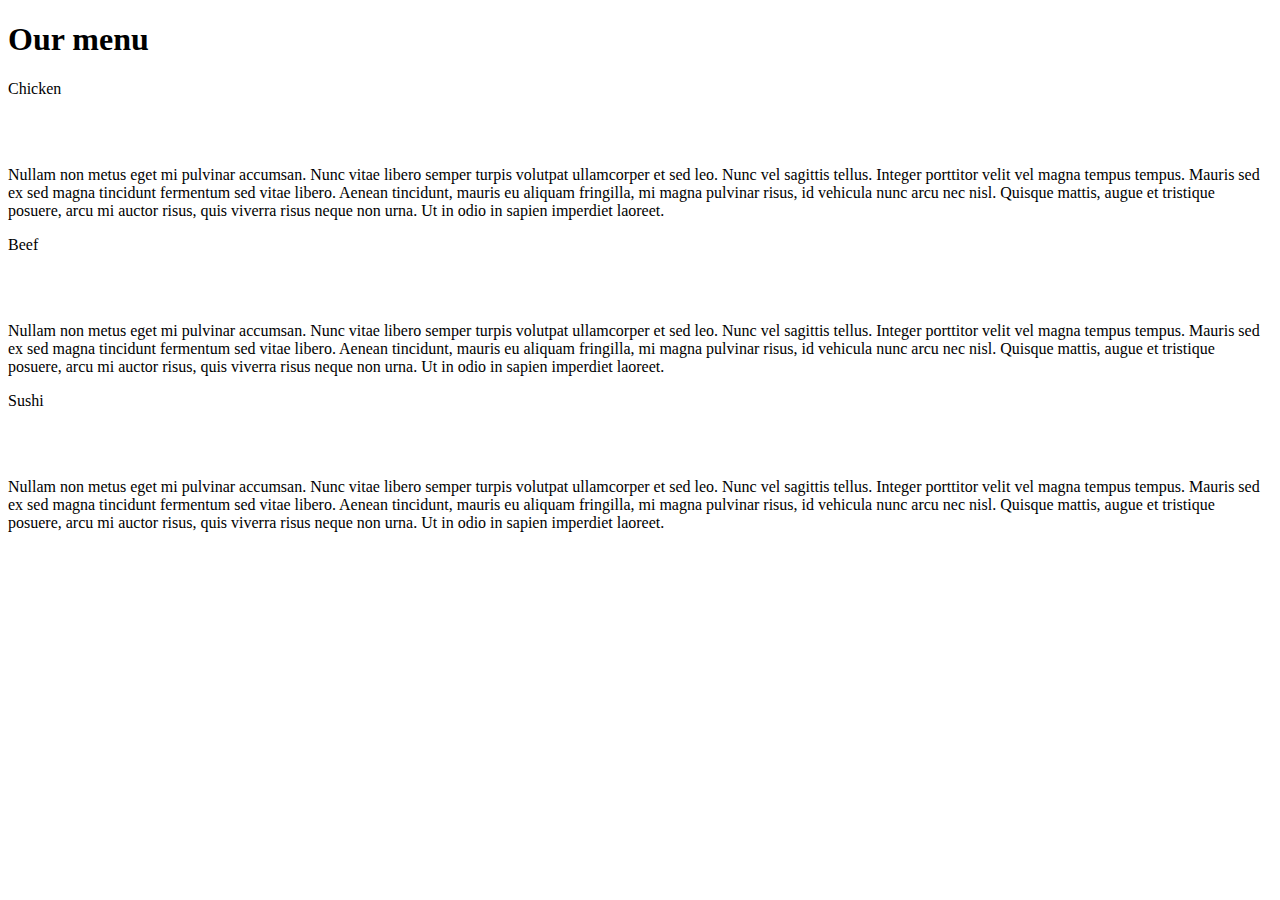
==== module3-solution/index.html @ d65b2827 "start" ====
<!DOCTYPE html>
<html>
<link href="css\sty.css" type="text/css" rel="stylesheet"/>
<head>
<meta charset="utf-8">
	<title>Module 2 </title>
</head>
<body>
 <div class="container">
        <div class="row">
            <h1>Our menu</h1>
            <div class="col-lg-1">
                <p id="p1">Chicken</p>
                <div class="content">
                    <br>
                    <br>
                    <p>Nullam non metus eget mi pulvinar accumsan. Nunc vitae libero semper turpis volutpat ullamcorper et sed leo. Nunc vel sagittis tellus. Integer porttitor velit vel magna tempus tempus. Mauris sed ex sed magna tincidunt fermentum sed vitae libero. Aenean tincidunt, mauris eu aliquam fringilla, mi magna pulvinar risus, id vehicula nunc arcu nec nisl. Quisque mattis, augue et tristique posuere, arcu mi auctor risus, quis viverra risus neque non urna. Ut in odio in sapien imperdiet laoreet.</p>
                </div>
            </div>
            <div class="col-lg-2">
                <p id="p2">Beef</p>
                <div class="content">
                    <br>
                    <br>
                    <p>Nullam non metus eget mi pulvinar accumsan. Nunc vitae libero semper turpis volutpat ullamcorper et sed leo. Nunc vel sagittis tellus. Integer porttitor velit vel magna tempus tempus. Mauris sed ex sed magna tincidunt fermentum sed vitae libero. Aenean tincidunt, mauris eu aliquam fringilla, mi magna pulvinar risus, id vehicula nunc arcu nec nisl. Quisque mattis, augue et tristique posuere, arcu mi auctor risus, quis viverra risus neque non urna. Ut in odio in sapien imperdiet laoreet.</p>
                </div>
            </div>
            <div class="col-lg-3">
                <p id="p3">Sushi</p>
                <div class="content">
                    <br>
                    <br>
                    <p>Nullam non metus eget mi pulvinar accumsan. Nunc vitae libero semper turpis volutpat ullamcorper et sed leo. Nunc vel sagittis tellus. Integer porttitor velit vel magna tempus tempus. Mauris sed ex sed magna tincidunt fermentum sed vitae libero. Aenean tincidunt, mauris eu aliquam fringilla, mi magna pulvinar risus, id vehicula nunc arcu nec nisl. Quisque mattis, augue et tristique posuere, arcu mi auctor risus, quis viverra risus neque non urna. Ut in odio in sapien imperdiet laoreet.</p>
                </div>
            </div>
        </div>
    </div>
</body>

</html>
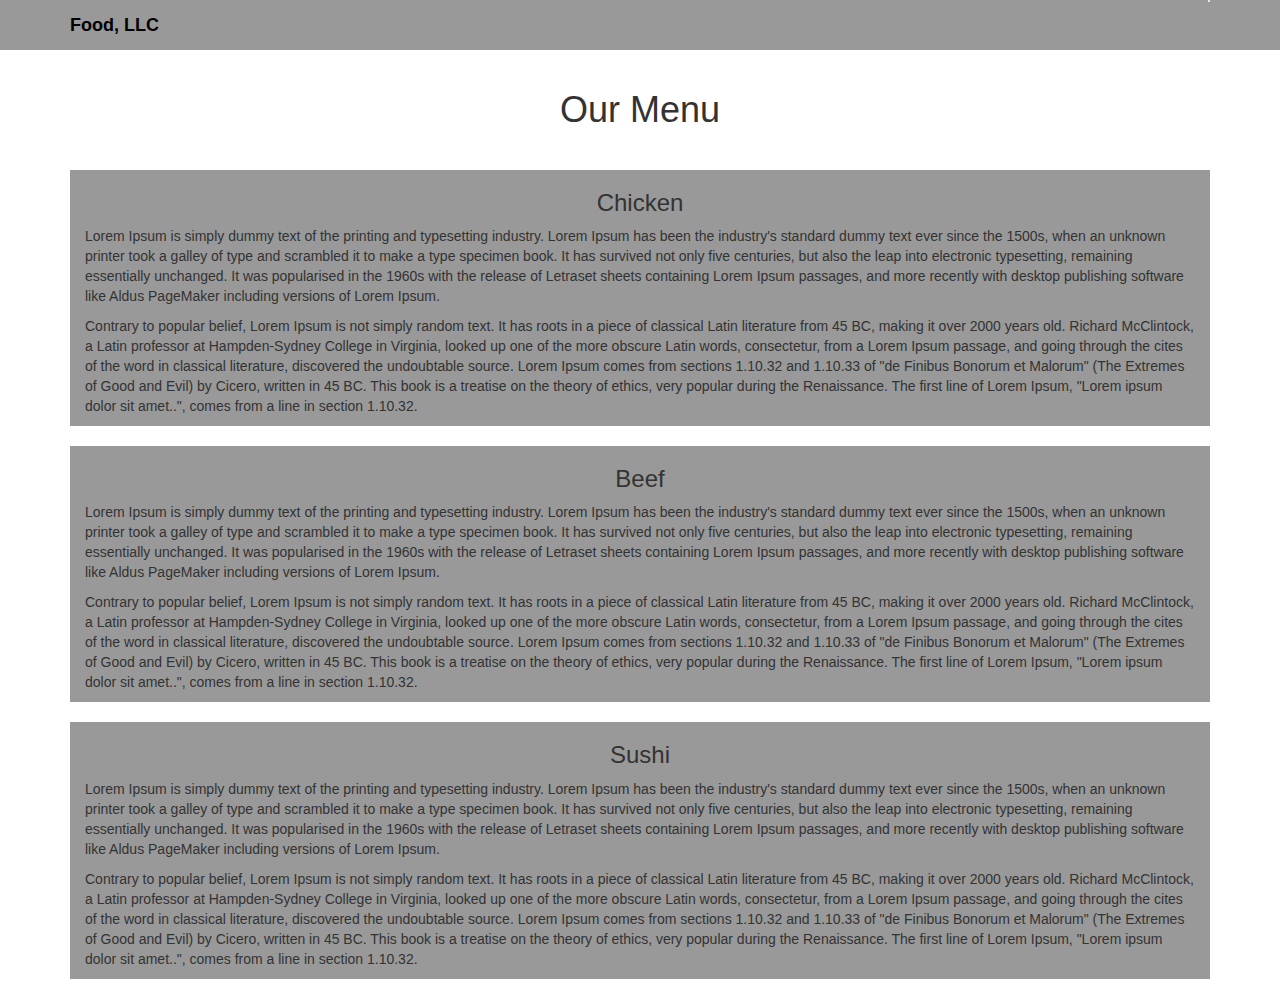
==== commit 4813a152: "Last version" ====
--- a/module3-solution/index.html
+++ b/module3-solution/index.html
@@ -1,40 +1,71 @@
 <!DOCTYPE html>
 <html>
-<link href="css\sty.css" type="text/css" rel="stylesheet"/>
 <head>
+<meta charset="UTF-8">
+<link href="css\Style.css" type="text/css" rel="stylesheet"/>
+<link rel="stylesheet" href="css/bootstrap.min.css">
+<meta name="viewport" content="width=device-width, initial-scale=1">
 <meta charset="utf-8">
-	<title>Module 2 </title>
+	<title>Module 3 </title>
 </head>
-<body>
- <div class="container">
-        <div class="row">
-            <h1>Our menu</h1>
-            <div class="col-lg-1">
-                <p id="p1">Chicken</p>
-                <div class="content">
-                    <br>
-                    <br>
-                    <p>Nullam non metus eget mi pulvinar accumsan. Nunc vitae libero semper turpis volutpat ullamcorper et sed leo. Nunc vel sagittis tellus. Integer porttitor velit vel magna tempus tempus. Mauris sed ex sed magna tincidunt fermentum sed vitae libero. Aenean tincidunt, mauris eu aliquam fringilla, mi magna pulvinar risus, id vehicula nunc arcu nec nisl. Quisque mattis, augue et tristique posuere, arcu mi auctor risus, quis viverra risus neque non urna. Ut in odio in sapien imperdiet laoreet.</p>
-                </div>
+ <body>
+    <header>
+      <nav id="header-nav" class="navbar navbar-default">
+        <div class="container">
+          <div class="navbar-header">
+            <div class="navbar-brand" >
+              <a  href="index.html">Food, LLC</a>
             </div>
-            <div class="col-lg-2">
-                <p id="p2">Beef</p>
-                <div class="content">
-                    <br>
-                    <br>
-                    <p>Nullam non metus eget mi pulvinar accumsan. Nunc vitae libero semper turpis volutpat ullamcorper et sed leo. Nunc vel sagittis tellus. Integer porttitor velit vel magna tempus tempus. Mauris sed ex sed magna tincidunt fermentum sed vitae libero. Aenean tincidunt, mauris eu aliquam fringilla, mi magna pulvinar risus, id vehicula nunc arcu nec nisl. Quisque mattis, augue et tristique posuere, arcu mi auctor risus, quis viverra risus neque non urna. Ut in odio in sapien imperdiet laoreet.</p>
-                </div>
-            </div>
-            <div class="col-lg-3">
-                <p id="p3">Sushi</p>
-                <div class="content">
-                    <br>
-                    <br>
-                    <p>Nullam non metus eget mi pulvinar accumsan. Nunc vitae libero semper turpis volutpat ullamcorper et sed leo. Nunc vel sagittis tellus. Integer porttitor velit vel magna tempus tempus. Mauris sed ex sed magna tincidunt fermentum sed vitae libero. Aenean tincidunt, mauris eu aliquam fringilla, mi magna pulvinar risus, id vehicula nunc arcu nec nisl. Quisque mattis, augue et tristique posuere, arcu mi auctor risus, quis viverra risus neque non urna. Ut in odio in sapien imperdiet laoreet.</p>
-                </div>
-            </div>
-        </div>
-    </div>
-</body>
 
+            <button type="button" class="navbar-toggle collapsed" data-toggle="collapse" data-target="#collapsable-nav" aria-expanded="false">
+              <span class="sr-only">Toggle navigation</span>
+              <span class="icon-bar"></span>
+              <span class="icon-bar"></span>
+              <span class="icon-bar"></span>
+            </button>
+          </div>
+          
+          <div id="collapsable-nav" class="collapse navbar-collapse">
+             <ul id="nav-list" class="nav navbar-nav navbar-right">
+              <li class="visible-xs text-center">
+                <a href="#chicken">Chicken</a>
+                <hr class="visible-xs">
+              </li>
+              <li class="visible-xs text-center">
+                <a href="#beef">Beef</a>
+                <hr class="visible-xs">
+              </li>
+              <li class="visible-xs text-center">
+                <a href="#sushi">Sushi</a>
+              </li>
+            </ul><!-- #nav-list -->
+          </div><!-- .collapse .navbar-collapse -->
+        </div><!-- .container -->
+      </nav><!-- #header-nav -->
+    </header>
+
+    <div id="main-content" class="container">
+      <h1 class="menu-header text-center col-md-12 col-ms-12 col-xs-12">Our Menu</h1>
+      <div id="chicken" class="menu-content col-md-12 col-ms-12 col-xs-12">
+        <h3 class="text-center">Chicken</h3>
+        <p>Lorem Ipsum is simply dummy text of the printing and typesetting industry. Lorem Ipsum has been the industry's standard dummy text ever since the 1500s, when an unknown printer took a galley of type and scrambled it to make a type specimen book. It has survived not only five centuries, but also the leap into electronic typesetting, remaining essentially unchanged. It was popularised in the 1960s with the release of Letraset sheets containing Lorem Ipsum passages, and more recently with desktop publishing software like Aldus PageMaker including versions of Lorem Ipsum.</p>
+        <p>Contrary to popular belief, Lorem Ipsum is not simply random text. It has roots in a piece of classical Latin literature from 45 BC, making it over 2000 years old. Richard McClintock, a Latin professor at Hampden-Sydney College in Virginia, looked up one of the more obscure Latin words, consectetur, from a Lorem Ipsum passage, and going through the cites of the word in classical literature, discovered the undoubtable source. Lorem Ipsum comes from sections 1.10.32 and 1.10.33 of "de Finibus Bonorum et Malorum" (The Extremes of Good and Evil) by Cicero, written in 45 BC. This book is a treatise on the theory of ethics, very popular during the Renaissance. The first line of Lorem Ipsum, "Lorem ipsum dolor sit amet..", comes from a line in section 1.10.32.</p>
+      </div>
+      <div id="beef" class="menu-content col-md-12 col-ms-12 col-xs-12">
+        <h3 class="text-center">Beef</h3>
+        <p>Lorem Ipsum is simply dummy text of the printing and typesetting industry. Lorem Ipsum has been the industry's standard dummy text ever since the 1500s, when an unknown printer took a galley of type and scrambled it to make a type specimen book. It has survived not only five centuries, but also the leap into electronic typesetting, remaining essentially unchanged. It was popularised in the 1960s with the release of Letraset sheets containing Lorem Ipsum passages, and more recently with desktop publishing software like Aldus PageMaker including versions of Lorem Ipsum.</p>
+        <p>Contrary to popular belief, Lorem Ipsum is not simply random text. It has roots in a piece of classical Latin literature from 45 BC, making it over 2000 years old. Richard McClintock, a Latin professor at Hampden-Sydney College in Virginia, looked up one of the more obscure Latin words, consectetur, from a Lorem Ipsum passage, and going through the cites of the word in classical literature, discovered the undoubtable source. Lorem Ipsum comes from sections 1.10.32 and 1.10.33 of "de Finibus Bonorum et Malorum" (The Extremes of Good and Evil) by Cicero, written in 45 BC. This book is a treatise on the theory of ethics, very popular during the Renaissance. The first line of Lorem Ipsum, "Lorem ipsum dolor sit amet..", comes from a line in section 1.10.32.</p>
+      </div>
+      <div id="sushi" class="menu-content col-md-12 col-ms-12 col-xs-12">
+        <h3 class="text-center">Sushi</h3>
+        <p>Lorem Ipsum is simply dummy text of the printing and typesetting industry. Lorem Ipsum has been the industry's standard dummy text ever since the 1500s, when an unknown printer took a galley of type and scrambled it to make a type specimen book. It has survived not only five centuries, but also the leap into electronic typesetting, remaining essentially unchanged. It was popularised in the 1960s with the release of Letraset sheets containing Lorem Ipsum passages, and more recently with desktop publishing software like Aldus PageMaker including versions of Lorem Ipsum.</p>
+        <p>Contrary to popular belief, Lorem Ipsum is not simply random text. It has roots in a piece of classical Latin literature from 45 BC, making it over 2000 years old. Richard McClintock, a Latin professor at Hampden-Sydney College in Virginia, looked up one of the more obscure Latin words, consectetur, from a Lorem Ipsum passage, and going through the cites of the word in classical literature, discovered the undoubtable source. Lorem Ipsum comes from sections 1.10.32 and 1.10.33 of "de Finibus Bonorum et Malorum" (The Extremes of Good and Evil) by Cicero, written in 45 BC. This book is a treatise on the theory of ethics, very popular during the Renaissance. The first line of Lorem Ipsum, "Lorem ipsum dolor sit amet..", comes from a line in section 1.10.32.</p>
+      </div>
+    </div><!-- End of #main-content -->
+
+    <!-- jQuery (Bootstrap JS plugins depend on it) -->
+    <script src="js/jquery-2.1.4.min.js"></script>
+    <script src="js/bootstrap.min.js"></script>
+    <script src="js/script.js"></script>
+  </body>
 </html>